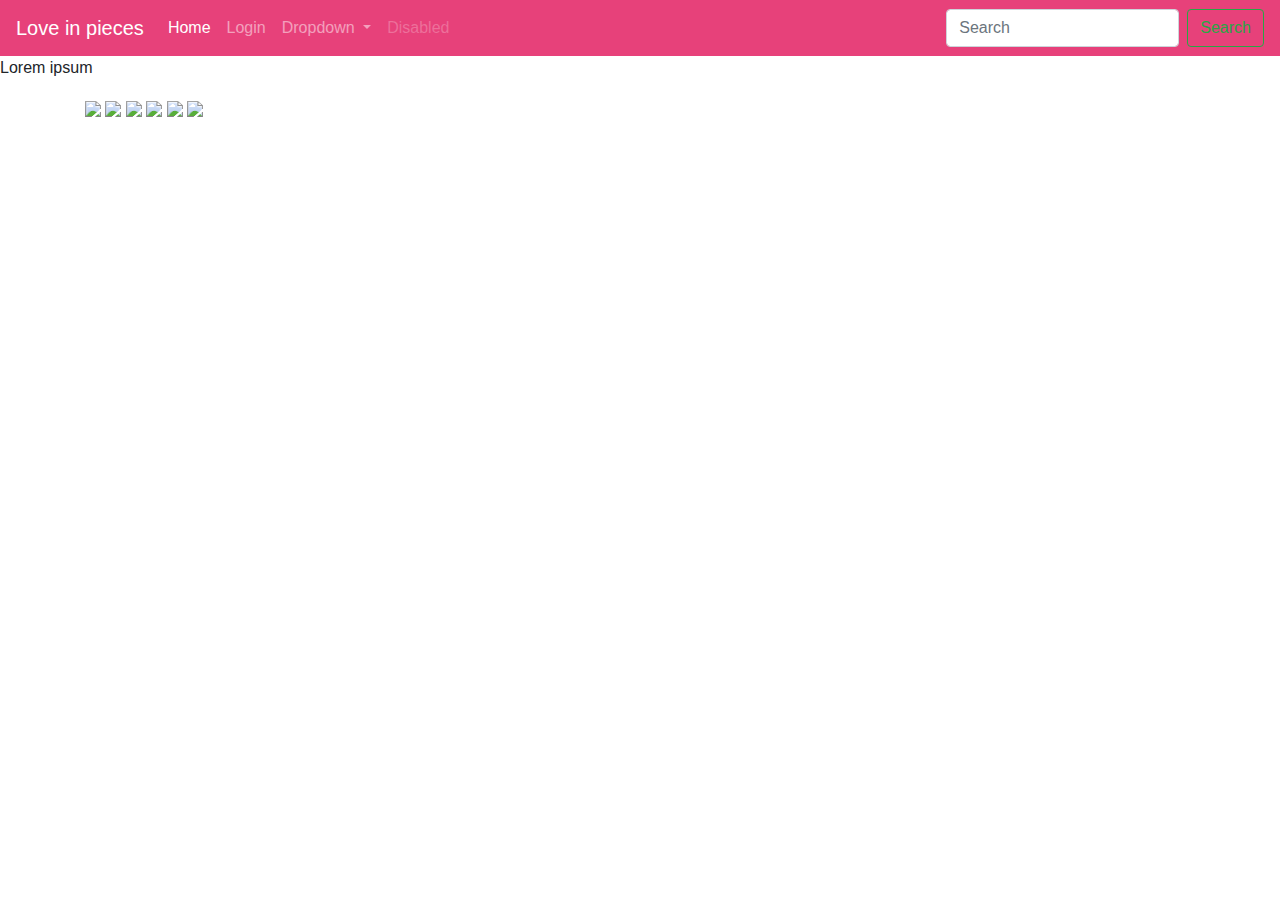
==== about.html @ b6bdb175 "site" ====
<!DOCTYPE html>
<html>
<head>
	<title>CS mother fucking S</title>
	<link rel="stylesheet" href="https://stackpath.bootstrapcdn.com/bootstrap/4.4.1/css/bootstrap.min.css" integrity="sha384-Vkoo8x4CGsO3+Hhxv8T/Q5PaXtkKtu6ug5TOeNV6gBiFeWPGFN9MuhOf23Q9Ifjh" crossorigin="anonymous">
	<link rel="stylesheet" type="text/css" href="style.css">

</head>
<body>
	<nav class="navbar navbar-expand-lg navbar-dark" style="background-color: #e7417a">
	  <a class="navbar-brand" href="#">Love in pieces</a>
	  <button class="navbar-toggler" type="button" data-toggle="collapse" data-target="#navbarSupportedContent" aria-controls="navbarSupportedContent" aria-expanded="false" aria-label="Toggle navigation">
	    <span class="navbar-toggler-icon"></span>
	  </button>

	  <div class="collapse navbar-collapse" id="navbarSupportedContent">
	    <ul class="navbar-nav mr-auto">
	      <li class="nav-item active">
	        <a class="nav-link" href="#">Home <span class="sr-only">(current)</span></a>
	      </li>
	      <li class="nav-item">
	        <a class="nav-link" href="#">Login</a>
	      </li>
	      <li class="nav-item dropdown">
	        <a class="nav-link dropdown-toggle" href="#" id="navbarDropdown" role="button" data-toggle="dropdown" aria-haspopup="true" aria-expanded="false">
	          Dropdown
	        </a>
	        <div class="dropdown-menu" aria-labelledby="navbarDropdown">
	          <a class="dropdown-item" href="#">Action</a>
	          <a class="dropdown-item" href="#">Another action</a>
	          <div class="dropdown-divider"></div>
	          <a class="dropdown-item" href="#">Something else here</a>
	        </div>
	      </li>
	      <li class="nav-item">
	        <a class="nav-link disabled" href="#" tabindex="-1" aria-disabled="true">Disabled</a>
	      </li>
	    </ul>
	    <form class="form-inline my-2 my-lg-0">
	      <input class="form-control mr-sm-2" type="search" placeholder="Search" aria-label="Search">
	      <button class="btn btn-outline-success my-2 my-sm-0" type="submit">Search</button>
	    </form>
	  </div>
	</nav>
	<section>
		<p>Lorem ipsum</p>
	</section>
	<div class ="container">
		<img src="https://lh4.googleusercontent.com/proxy/Ltiw5_4qSMAS1dqLJXjVF5oU8w2kASF9lMCo7KmiKYcmR2sSnG1IMaYak6co4xtgxESX0Ku0FHoTpyOi39OiO8QJNg">
		<img src="https://img.stpu.com.br/?img=https://s3.amazonaws.com/pu-mgr/default/a0RG000000sWXOjMAO/5b64479be4b00eb04bdeecf6.jpg&w=710&h=462">
		<img src="https://lh6.googleusercontent.com/proxy/CldaE2apP73ZkNQfMDiQU6VRwuysrHyz-GJzm615Ezz5WgUREzpCQ9NJMfqmJUokQx_dellbBGM2apCvHlY3La3KVA">
		<img src="https://lh3.googleusercontent.com/proxy/NZWJ5beZ-tD_O5o3wiUvRCL5C-_2MU6xcoLGSFuphpcAf4jqdGLvmDzr6f8qRMkye49d4tyiZ04H9Ccsfbul-E8xIA">
		<img src="https://i2.wp.com/small.blog.br/wp-content/uploads/2015/07/ovomaltine.png?fit=567%2C367">
		<img src="https://abrilvejasp.files.wordpress.com/2017/01/25352_bolo-brownie-de-nata-alta-1.jpeg">
	</div>

	<script src="https://code.jquery.com/jquery-3.4.1.slim.min.js" integrity="sha384-J6qa4849blE2+poT4WnyKhv5vZF5SrPo0iEjwBvKU7imGFAV0wwj1yYfoRSJoZ+n" crossorigin="anonymous"></script>
	<script src="https://cdn.jsdelivr.net/npm/popper.js@1.16.0/dist/umd/popper.min.js" integrity="sha384-Q6E9RHvbIyZFJoft+2mJbHaEWldlvI9IOYy5n3zV9zzTtmI3UksdQRVvoxMfooAo" crossorigin="anonymous"></script>
	<script src="https://stackpath.bootstrapcdn.com/bootstrap/4.4.1/js/bootstrap.min.js" integrity="sha384-wfSDF2E50Y2D1uUdj0O3uMBJnjuUD4Ih7YwaYd1iqfktj0Uod8GCExl3Og8ifwB6" crossorigin="anonymous"></script>

</body>
</html>
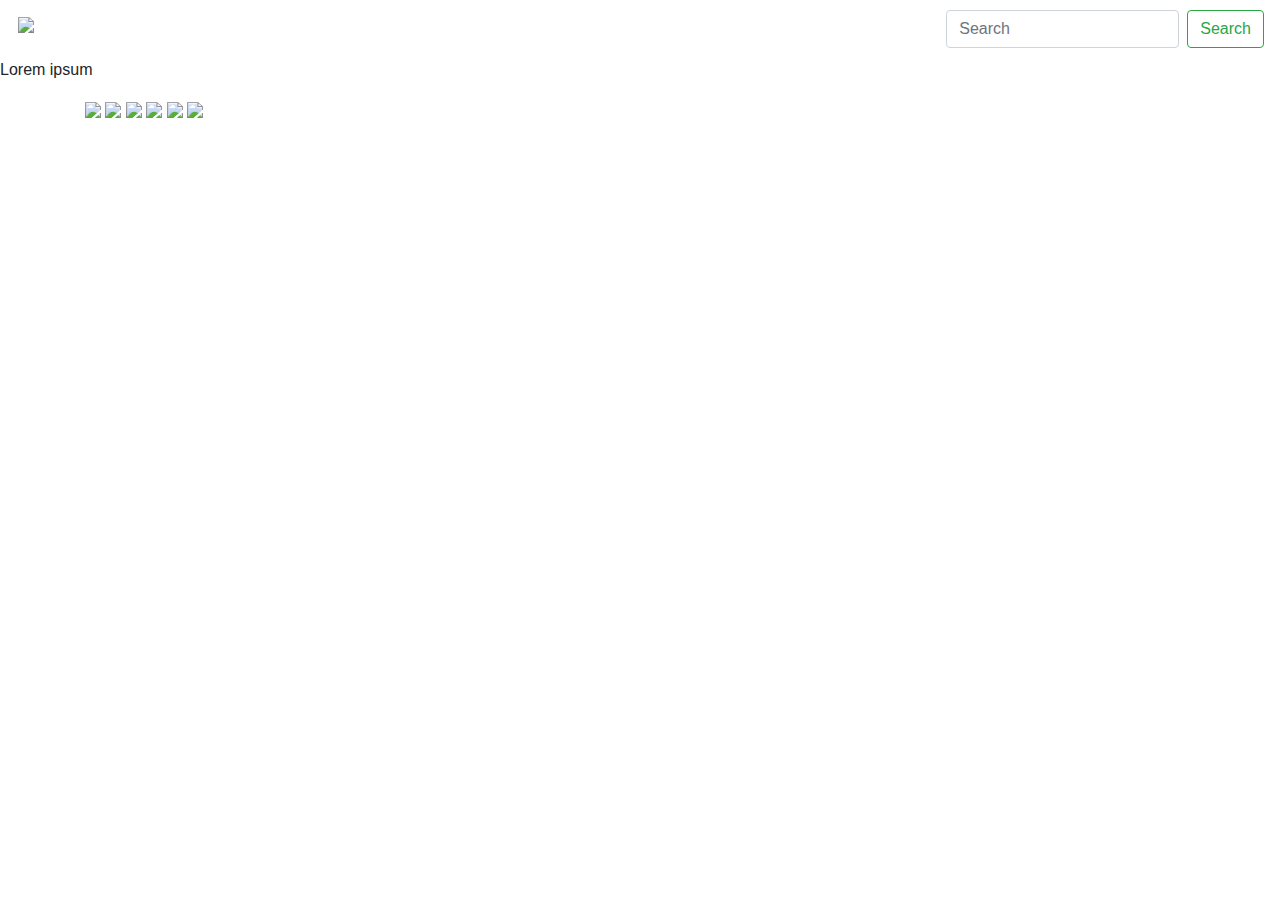
==== commit 69ad36b8: "Add estoque options" ====
--- a/about.html
+++ b/about.html
@@ -7,41 +7,43 @@
 
 </head>
 <body>
-	<nav class="navbar navbar-expand-lg navbar-dark" style="background-color: #e7417a">
-	  <a class="navbar-brand" href="#">Love in pieces</a>
-	  <button class="navbar-toggler" type="button" data-toggle="collapse" data-target="#navbarSupportedContent" aria-controls="navbarSupportedContent" aria-expanded="false" aria-label="Toggle navigation">
-	    <span class="navbar-toggler-icon"></span>
-	  </button>
+	<nav class="navbar navbar-expand-lg navbar-dark">
+    <a class="navbar-brand" href="">
+    <img src="http://www.amoraospedacos.com.br/img/logo.png" width="120" height="30">
+      Love in pieces</a>
+    <button class="navbar-toggler" type="button" data-toggle="collapse" data-target="#navbarSupportedContent" aria-controls="navbarSupportedContent" aria-expanded="false" aria-label="Toggle navigation">
+      <span class="navbar-toggler-icon"></span>
+    </button>
 
-	  <div class="collapse navbar-collapse" id="navbarSupportedContent">
-	    <ul class="navbar-nav mr-auto">
-	      <li class="nav-item active">
-	        <a class="nav-link" href="#">Home <span class="sr-only">(current)</span></a>
-	      </li>
-	      <li class="nav-item">
-	        <a class="nav-link" href="#">Login</a>
-	      </li>
-	      <li class="nav-item dropdown">
-	        <a class="nav-link dropdown-toggle" href="#" id="navbarDropdown" role="button" data-toggle="dropdown" aria-haspopup="true" aria-expanded="false">
-	          Dropdown
-	        </a>
-	        <div class="dropdown-menu" aria-labelledby="navbarDropdown">
-	          <a class="dropdown-item" href="#">Action</a>
-	          <a class="dropdown-item" href="#">Another action</a>
-	          <div class="dropdown-divider"></div>
-	          <a class="dropdown-item" href="#">Something else here</a>
-	        </div>
-	      </li>
-	      <li class="nav-item">
-	        <a class="nav-link disabled" href="#" tabindex="-1" aria-disabled="true">Disabled</a>
-	      </li>
-	    </ul>
-	    <form class="form-inline my-2 my-lg-0">
-	      <input class="form-control mr-sm-2" type="search" placeholder="Search" aria-label="Search">
-	      <button class="btn btn-outline-success my-2 my-sm-0" type="submit">Search</button>
-	    </form>
-	  </div>
-	</nav>
+    <div class="collapse navbar-collapse" id="navbarSupportedContent">
+      <ul class="navbar-nav mr-auto">
+        <li class="nav-item active">
+          <a class="nav-link" href="index.html">Home <span class="sr-only">(current)</span></a>
+        </li>
+        <li class="nav-item">
+          <a class="nav-link" href="login.html">Login</a>
+        </li>
+        <li class="nav-item dropdown">
+          <a class="nav-link dropdown-toggle" href="#" id="navbarDropdown" role="button" data-toggle="dropdown" aria-haspopup="true" aria-expanded="false">
+            Estoques
+          </a>
+          <div class="dropdown-menu" aria-labelledby="navbarDropdown">
+            <a class="dropdown-item" href="http://www.google.com">Bebidas</a>
+            <a class="dropdown-item" href="#">Descartaveis</a>
+            <div class="dropdown-divider"></div>
+            <a class="dropdown-item" href="#">Cozinha/Limpeza</a>
+          </div>
+        </li>
+        <li class="nav-item">
+          <a class="nav-link disabled" href="#" tabindex="-1" aria-disabled="true">Desabilitado</a>
+        </li>
+      </ul>
+      <form class="form-inline my-2 my-lg-0">
+        <input class="form-control mr-sm-2" type="search" placeholder="Search" aria-label="Search">
+        <button class="btn btn-outline-success my-2 my-sm-0" type="submit">Search</button>
+      </form>
+    </div>
+  </nav>
 	<section>
 		<p>Lorem ipsum</p>
 	</section>
